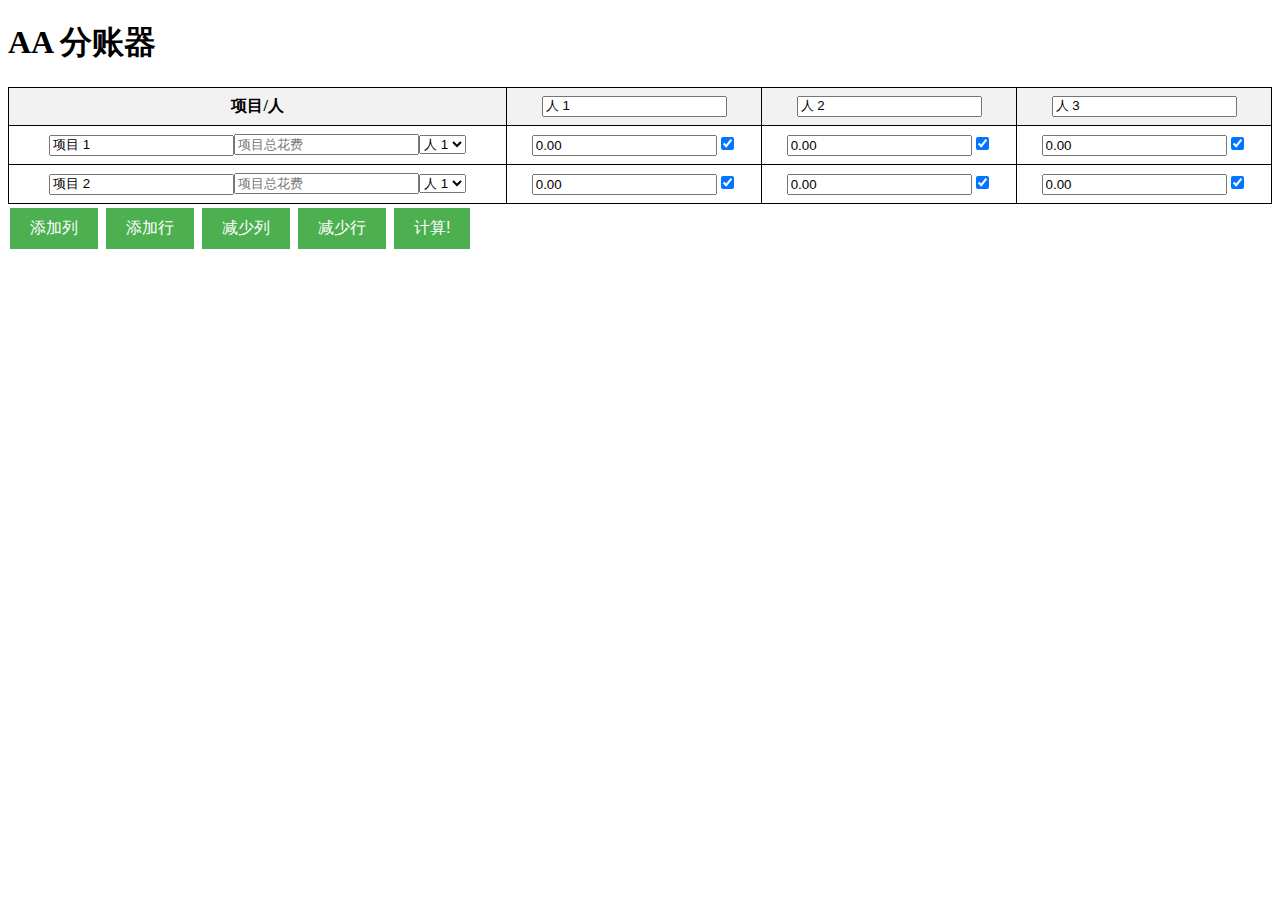
==== docs/Tools/AA_calculator/index.html @ 412e6f1f "20230422" ====
<!DOCTYPE html>
<html lang="zh">

<head>
	<meta charset="UTF-8">
	<meta name="viewport" content="width=device-width, initial-scale=1.0">
	<title>AA 分账器</title>
	<!-- 定义表格样式 -->
	<style>
		table {
			border-collapse: collapse;
			width: 100%;
		}

		th,
		td {
			border: 1px solid black;
			padding: 8px;
			text-align: center;
		}

		th {
			background-color: #f2f2f2;
		}

		button {
			background-color: #4CAF50;
			border: none;
			color: white;
			padding: 10px 20px;
			text-align: center;
			text-decoration: none;
			display: inline-block;
			font-size: 16px;
			margin: 4px 2px;
			cursor: pointer;
		}
	</style>
</head>

<body>
	<h1>AA 分账器</h1>
	<table id="aa-table">
		<tr>
			<th>项目/人</th>
		</tr>
	</table>
	<!-- 添加/删除 行和列的按钮 -->
	<button onclick="addColumn()">添加列</button>
	<button onclick="addRow()">添加行</button>
	<button onclick="removeColumn()">减少列</button>
	<button onclick="removeRow()">减少行</button>
	<button onclick="addTotalRow()">计算!</button>
	<script>
		// 初始化行数 m 和列数 n 的变量
		let row_num = 0; // 行数
		let colum_num = 0; // 列数

		// 添加列的函数
		function addColumn() {
			colum_num++;
			const table = document.getElementById("aa-table");
			const headerRow = table.rows[0];
			const newHeader = document.createElement("th");

			// 创建输入框以设置人员名称
			const input = document.createElement("input");
			input.type = "text";
			input.value = "人 " + colum_num;
			input.oninput = function () {
				updatePersonName(colum_num, input.value);
			};
			newHeader.appendChild(input);

			headerRow.appendChild(newHeader);

			// 为每行添加新的单元格
			for (let i = 1; i <= row_num; i++) {
				const row = table.rows[i];
				const newCell = row.insertCell(-1);
				const amountInput = document.createElement("input");
				amountInput.type = "number";
				amountInput.min = "0";
				amountInput.step = "0.01";
				newCell.appendChild(amountInput);

				// 创建复选框以标识此人是否参与
				const checkBox = document.createElement("input");
				checkBox.type = "checkbox";
				checkBox.checked = true;
				checkBox.onchange = updateAmounts;
				newCell.appendChild(checkBox);
			}
			// 更新领导选项并重新计算金额
			updateLeaderSelectOptions();
			updateAmounts();
		}

		// 添加行的函数
		function addRow() {
			row_num++;
			const table = document.getElementById("aa-table");
			const newRow = table.insertRow(-1);
			const headerCell = newRow.insertCell(0);

			// 创建输入框以设置项目名称
			const input = document.createElement("input");
			input.type = "text";
			input.value = "项目 " + row_num;
			headerCell.appendChild(input);

			// 创建输入框以设置项目总花费
			const totalCostInput = document.createElement("input");
			totalCostInput.type = "number";
			totalCostInput.min = "0";
			totalCostInput.step = "0.01";
			totalCostInput.placeholder = "项目总花费";
			totalCostInput.oninput = updateAmounts;
			headerCell.appendChild(totalCostInput);

			// 创建下拉框以选择负责人
			const leaderSelect = document.createElement("select");
			leaderSelect.onchange = updateAmounts;
			headerCell.appendChild(leaderSelect);

			// 为新行添加单元格
			for (let i = 1; i <= colum_num; i++) {
				const newCell = newRow.insertCell(-1);
				const amountInput = document.createElement("input");
				amountInput.type = "number";
				amountInput.min = "0";
				amountInput.step = "0.01";
				newCell.appendChild(amountInput);

				// 创建复选框以标识此人是否参与
				const checkBox = document.createElement("input");
				checkBox.type = "checkbox";
				checkBox.checked = true;
				checkBox.onchange = updateAmounts;
				newCell.appendChild(checkBox);
			}
			// 更新领导选项
			updateLeaderSelectOptions();
			updateAmounts();
		}

		// 减少列的函数
		function removeColumn() {
			if (colum_num === 0 || colum_num === 1) return;
			const table = document.getElementById("aa-table");
			for (let i = 0; i <= row_num; i++) {
				table.rows[i].deleteCell(-1);
			}
			colum_num--;
			// 更新领导选项并重新计算金额
			updateLeaderSelectOptions();
			updateAmounts();
		}

		// 减少行的函数
		function removeRow() {
			if (row_num === 0 || row_num === 1) return;
			const table = document.getElementById("aa-table");
			table.deleteRow(-1);
			row_num--;
			updateAmounts();
		}

		// 更新金额的函数
		function updateAmounts() {
			const table = document.getElementById("aa-table");
			let totalAmounts = Array(colum_num).fill(0);
			for (let i = 1; i <= row_num; i++) {
				const row = table.rows[i];
				const totalCostInput = row.cells[0].getElementsByTagName("input")[1];
				const totalCost = parseFloat(totalCostInput.value) || 0;
				let participants = 0;

				// 计算参与者数量
				for (let j = 1; j <= colum_num; j++) {
					const cell = row.cells[j];
					const checkBox = cell.getElementsByTagName("input")[1];
					if (checkBox.checked) {
						participants++;
					}
				}

				// 计算每人花费
				const perPersonCost = participants > 0 ? totalCost / participants : 0;

				// 更新每个参与者的金额
				for (let j = 1; j <= colum_num; j++) {
					const cell = row.cells[j];
					const checkBox = cell.getElementsByTagName("input")[1];
					const amountInput = cell.getElementsByTagName("input")[0];
					if (checkBox.checked) {
						amountInput.value = perPersonCost.toFixed(2);
						totalAmounts[j - 1] += parseFloat(perPersonCost.toFixed(2));
					} else {
						amountInput.value = '';
					}
				}
			}

		}

		// 更新人员名称的函数
		function updatePersonName(index, newName) {
			for (let i = 1; i <= row_num; i++) {
				const row = document.getElementById("aa-table").rows[i];
				const leaderSelect = row.cells[0].getElementsByTagName("select")[0];
				leaderSelect.options[index - 1].text = newName;
			}
		}

		// 更新负责人下拉框选项的函数
		function updateLeaderSelectOptions() {
			for (let i = 1; i <= row_num; i++) {
				const row = document.getElementById("aa-table").rows[i];
				const leaderSelect = row.cells[0].getElementsByTagName("select")[0];
				while (leaderSelect.options.length > 0) {
					leaderSelect.options.remove(0);
				}
				for (let j = 1; j <= colum_num; j++) {
					const option = document.createElement("option");
					const name = document.getElementById("aa-table").rows[0].cells[j].getElementsByTagName("input")[0].value;
					option.text = name;
					option.value = j;
					leaderSelect.options.add(option);
				}
			}
		}

		// 添加总计行
		function addTotalRow() {
			const table = document.getElementById("aa-table");
			const newRow = table.insertRow(-1);
			const firstCell = newRow.insertCell(0);
			firstCell.innerText = "总计"; 
			for (let i = 0; i < colum_num; i++) {
				newRow.insertCell(-1).innerText = "0";
			}
		}
		function calculateSum() {
			return;
		}

		// 初始化函数，创建初始表格结构
		function init() {
			for (let i = 0; i < 2; i++) {
				addRow();
			}
			for (let i = 0; i < 3; i++) {
				addColumn();
			}
			// addTotalRow();
		}

		// 调用初始化函数
		init();
	</script>
</body>

</html>
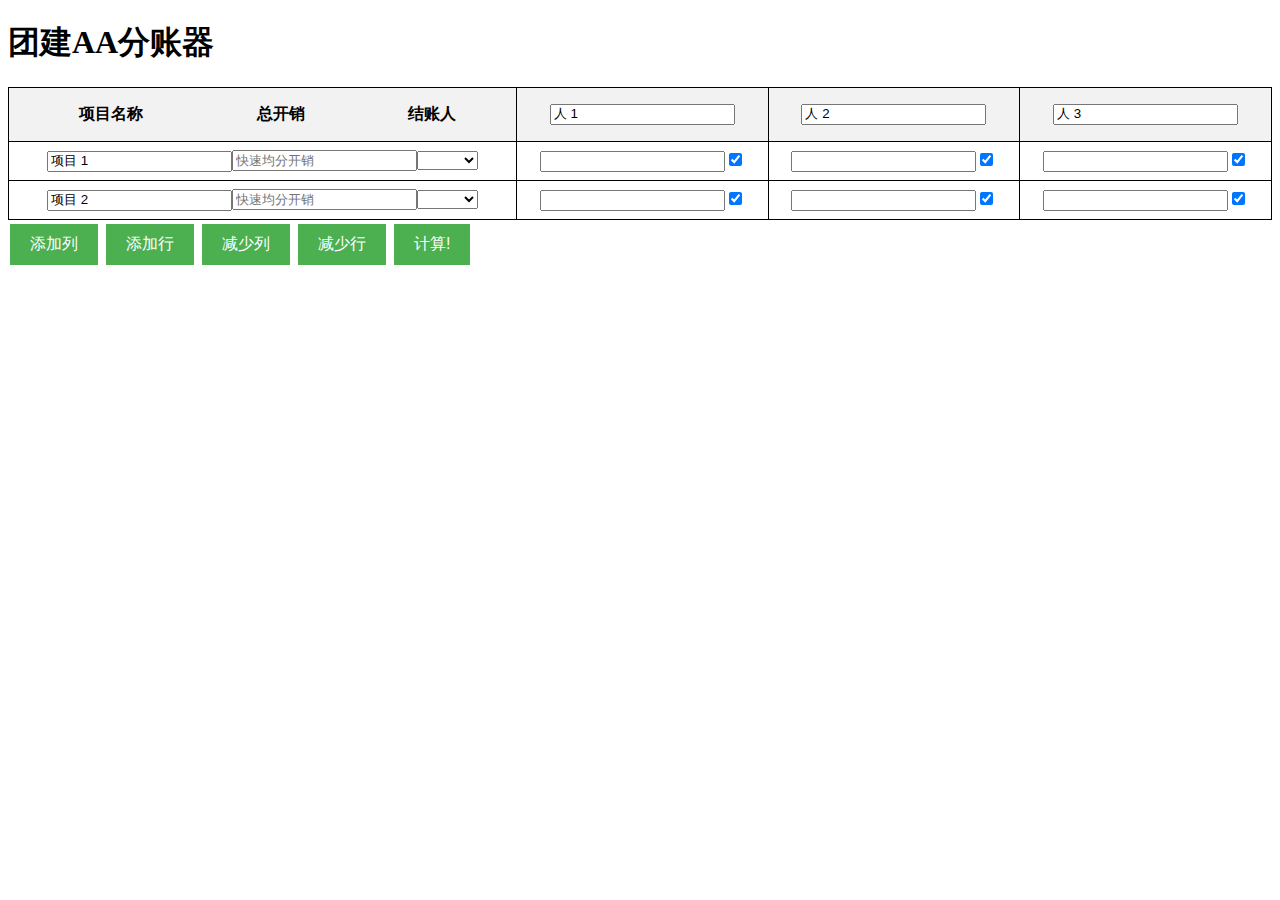
==== commit 6e2ece1a: "20230422" ====
--- a/docs/Tools/AA_calculator/index.html
+++ b/docs/Tools/AA_calculator/index.html
@@ -4,7 +4,7 @@
 <head>
 	<meta charset="UTF-8">
 	<meta name="viewport" content="width=device-width, initial-scale=1.0">
-	<title>AA 分账器</title>
+	<title>团建AA分账器</title>
 	<!-- 定义表格样式 -->
 	<style>
 		table {
@@ -39,10 +39,18 @@
 </head>
 
 <body>
-	<h1>AA 分账器</h1>
+	<h1>团建AA分账器</h1>
 	<table id="aa-table">
 		<tr>
-			<th>项目/人</th>
+			<th>
+				<table style="width: 100%; border-collapse: collapse;">
+					<tr>
+						<th style="border: none;">项目名称</th>
+						<th style="border: none;">总开销</th>
+						<th style="border: none;">结账人</th>
+					</tr>
+				</table>
+			</th>
 		</tr>
 	</table>
 	<!-- 添加/删除 行和列的按钮 -->
@@ -50,7 +58,8 @@
 	<button onclick="addRow()">添加行</button>
 	<button onclick="removeColumn()">减少列</button>
 	<button onclick="removeRow()">减少行</button>
-	<button onclick="addTotalRow()">计算!</button>
+	<button onclick="calculateTotalAmounts()">计算!</button>
+
 	<script>
 		// 初始化行数 m 和列数 n 的变量
 		let row_num = 0; // 行数
@@ -69,6 +78,7 @@
 			input.value = "人 " + colum_num;
 			input.oninput = function () {
 				updatePersonName(colum_num, input.value);
+				updateLeaderSelectOptions();
 			};
 			newHeader.appendChild(input);
 
@@ -96,11 +106,21 @@
 			updateAmounts();
 		}
 
+		// 更新参与者名称
+		function updatePersonName(index, newName) {
+			const table = document.getElementById("aa-table");
+			for (let i = 1; i <= row_num; i++) {
+				const row = table.rows[i];
+				const leaderSelect = row.cells[0].getElementsByTagName("select")[0];
+				leaderSelect.options[index].text = newName;
+			}
+		}
+
 		// 添加行的函数
 		function addRow() {
 			row_num++;
 			const table = document.getElementById("aa-table");
-			const newRow = table.insertRow(-1);
+			const newRow = table.insertRow(row_num); // 将新行插入到总计行前面
 			const headerCell = newRow.insertCell(0);
 
 			// 创建输入框以设置项目名称
@@ -114,7 +134,7 @@
 			totalCostInput.type = "number";
 			totalCostInput.min = "0";
 			totalCostInput.step = "0.01";
-			totalCostInput.placeholder = "项目总花费";
+			totalCostInput.placeholder = "快速均分开销";
 			totalCostInput.oninput = updateAmounts;
 			headerCell.appendChild(totalCostInput);
 
@@ -122,6 +142,7 @@
 			const leaderSelect = document.createElement("select");
 			leaderSelect.onchange = updateAmounts;
 			headerCell.appendChild(leaderSelect);
+			
 
 			// 为新行添加单元格
 			for (let i = 1; i <= colum_num; i++) {
@@ -144,6 +165,7 @@
 			updateAmounts();
 		}
 
+
 		// 减少列的函数
 		function removeColumn() {
 			if (colum_num === 0 || colum_num === 1) return;
@@ -188,39 +210,49 @@
 				// 计算每人花费
 				const perPersonCost = participants > 0 ? totalCost / participants : 0;
 
-				// 更新每个参与者的金额
-				for (let j = 1; j <= colum_num; j++) {
-					const cell = row.cells[j];
-					const checkBox = cell.getElementsByTagName("input")[1];
-					const amountInput = cell.getElementsByTagName("input")[0];
-					if (checkBox.checked) {
-						amountInput.value = perPersonCost.toFixed(2);
-						totalAmounts[j - 1] += parseFloat(perPersonCost.toFixed(2));
-					} else {
-						amountInput.value = '';
+				// 如果选择了结账人，扣除该项目的总开销
+				const leaderSelect = row.cells[0].getElementsByTagName("select")[0];
+				const leaderIndex = leaderSelect.value - 1;
+				if (leaderIndex >= 0) { // 添加这个条件判断，只有在选择了负责人的情况下才进行计算
+					// 更新每个参与者的金额
+					for (let j = 1; j <= colum_num; j++) {
+						const cell = row.cells[j];
+						const checkBox = cell.getElementsByTagName("input")[1];
+						const amountInput = cell.getElementsByTagName("input")[0];
+						if (checkBox.checked) {
+							amountInput.value = perPersonCost.toFixed(2);
+							totalAmounts[j - 1] += parseFloat(perPersonCost.toFixed(2));
+						} else {
+							amountInput.value = '';
+						}
 					}
-				}
-			}
-
-		}
-
-		// 更新人员名称的函数
-		function updatePersonName(index, newName) {
+					totalAmounts[leaderIndex] -= totalCost;
+				}
+			}
+
+			// 在这里更新总计行中的数据
+			const totalRow = table.rows[row_num + 1];
+			if (totalRow) {
+				for (let i = 0; i < colum_num; i++) {
+					totalRow.cells[i + 1].innerText = totalAmounts[i].toFixed(2); // i+1是因为表头不改. 这里gpt出了bug
+				}
+			}
+		}
+
+
+		// 更新负责人下拉框选项的函数
+		function updateLeaderSelectOptions() {
 			for (let i = 1; i <= row_num; i++) {
 				const row = document.getElementById("aa-table").rows[i];
 				const leaderSelect = row.cells[0].getElementsByTagName("select")[0];
-				leaderSelect.options[index - 1].text = newName;
-			}
-		}
-
-		// 更新负责人下拉框选项的函数
-		function updateLeaderSelectOptions() {
-			for (let i = 1; i <= row_num; i++) {
-				const row = document.getElementById("aa-table").rows[i];
-				const leaderSelect = row.cells[0].getElementsByTagName("select")[0];
+				const previousSelectedValue = leaderSelect.value; // 保存当前选中的值
 				while (leaderSelect.options.length > 0) {
 					leaderSelect.options.remove(0);
 				}
+				const unselectedOption = document.createElement("option");
+				unselectedOption.text = "未选择";
+				unselectedOption.value = "0";
+				leaderSelect.options.add(unselectedOption); // 添加“未选择”选项
 				for (let j = 1; j <= colum_num; j++) {
 					const option = document.createElement("option");
 					const name = document.getElementById("aa-table").rows[0].cells[j].getElementsByTagName("input")[0].value;
@@ -228,22 +260,95 @@
 					option.value = j;
 					leaderSelect.options.add(option);
 				}
-			}
-		}
+				leaderSelect.value = previousSelectedValue; // 将先前选中的值设置回来
+			}
+		}
+
+
 
 		// 添加总计行
 		function addTotalRow() {
 			const table = document.getElementById("aa-table");
 			const newRow = table.insertRow(-1);
+			newRow.id = "total-row";
 			const firstCell = newRow.insertCell(0);
-			firstCell.innerText = "总计"; 
+			firstCell.innerText = "总计";
 			for (let i = 0; i < colum_num; i++) {
 				newRow.insertCell(-1).innerText = "0";
 			}
 		}
-		function calculateSum() {
-			return;
-		}
+
+		// 计算不平均分配的项目的总开销
+		function calculateTotalCostForProject(projectIndex) {
+			if (projectIndex < 1 || projectIndex > row_num) {
+				console.error("Invalid project index");
+				return 0;
+			}
+
+			const table = document.getElementById("aa-table");
+			const projectRow = table.rows[projectIndex];
+			let totalCost = 0;
+
+			for (let i = 1; i <= colum_num; i++) {
+				const cell = projectRow.cells[i];
+				const checkBox = cell.getElementsByTagName("input")[1];
+				const amountInput = cell.getElementsByTagName("input")[0];
+
+				if (checkBox.checked) {
+					totalCost += parseFloat(amountInput.value) || 0;
+				}
+			}
+
+			return totalCost;
+		}
+
+		// 计算总金额
+		function calculateTotalAmounts() {
+			const table = document.getElementById("aa-table");
+			let totalAmounts = Array(colum_num).fill(0);
+
+			for (let i = 1; i <= row_num; i++) {
+				const row = table.rows[i];
+				const leaderSelect = row.cells[0].getElementsByTagName("select")[0];
+				const leaderIndex = parseInt(leaderSelect.value);
+				const totalCostInput = row.cells[0].getElementsByTagName("input")[1];
+				const totalCost = parseFloat(totalCostInput.value) || 0;
+
+				const totalCost2 = parseFloat(calculateTotalCostForProject(i));
+
+				if (leaderIndex !== 0) {
+					for (let j = 1; j <= colum_num; j++) {
+						const cell = row.cells[j];
+						const checkBox = cell.getElementsByTagName("input")[1];
+						const amountInput = cell.getElementsByTagName("input")[0];
+						if (checkBox.checked) {
+							totalAmounts[j - 1] += parseFloat(amountInput.value);
+						}
+						if (leaderIndex === j) {
+							totalAmounts[j - 1] -= totalCost2;
+						}
+					}
+				}
+			}
+
+			// 在这里添加总计行
+			let totalRow = table.rows[row_num + 1];
+			if (!totalRow) {
+				totalRow = table.insertRow(-1);
+				totalRow.id = "total-row";
+				const firstCell = totalRow.insertCell(0);
+				firstCell.innerText = "总计";
+				for (let i = 0; i < colum_num; i++) {
+					totalRow.insertCell(-1).innerText = "0";
+				}
+			}
+
+			// 更新总计行数据
+			for (let i = 0; i < colum_num; i++) {
+				totalRow.cells[i + 1].innerText = totalAmounts[i].toFixed(2);
+			}
+		}
+
 
 		// 初始化函数，创建初始表格结构
 		function init() {
